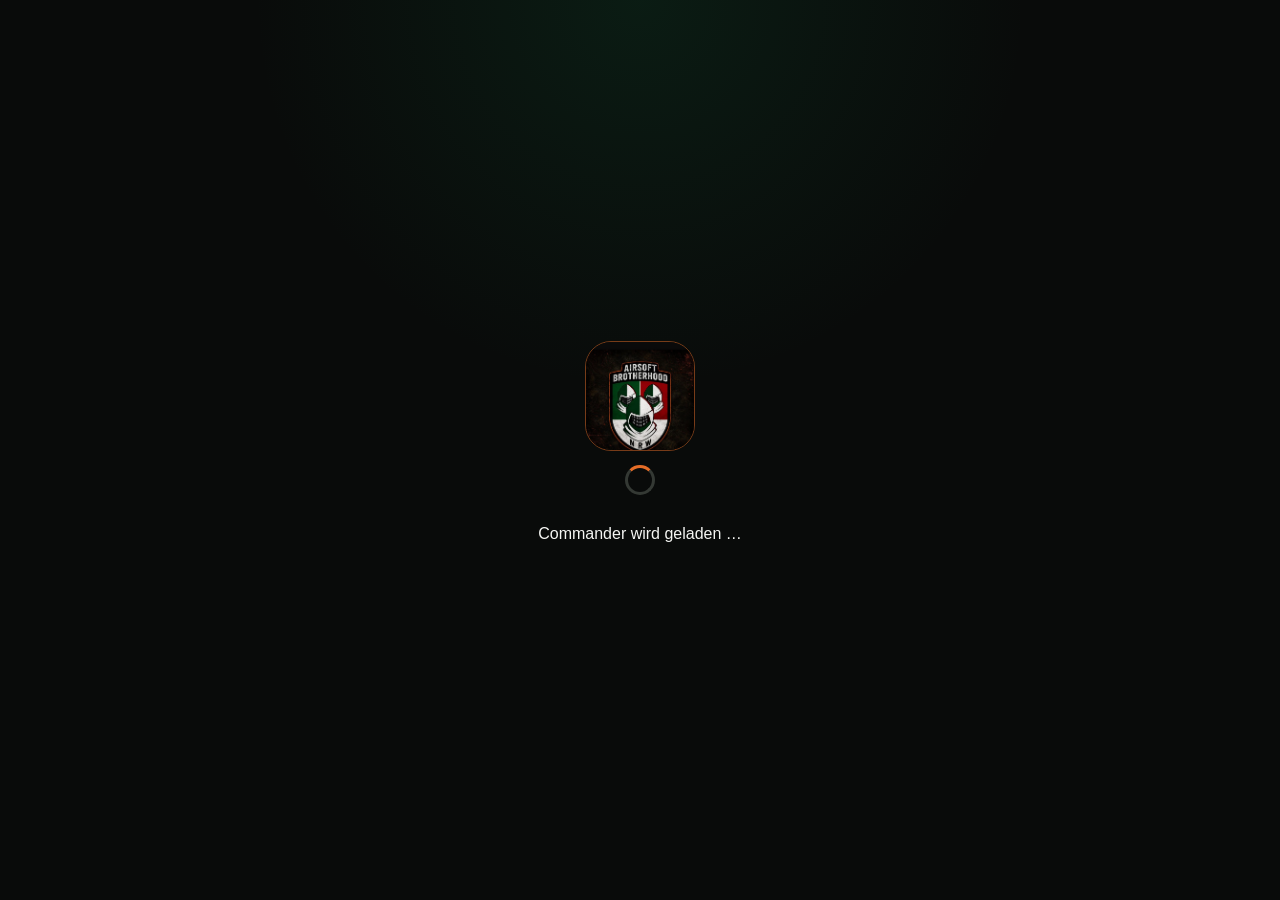
==== index.html @ 61e15b54 "Commander V6.3.2 Initial Upload" ====
<!doctype html>
<html lang="de">
<head>
  <meta charset="UTF-8">
  <meta name="viewport" content="width=device-width, initial-scale=1, viewport-fit=cover">
  <meta name="theme-color" content="#090b0a">
  <meta name="apple-mobile-web-app-capable" content="yes">
  <meta name="apple-mobile-web-app-status-bar-style" content="black-translucent">
  <meta name="apple-mobile-web-app-title" content="Commander">
  <title>Commander</title>
  <link rel="manifest" href="./manifest.webmanifest">
  <link rel="apple-touch-icon" href="./apple-touch-icon.png">
  <link rel="stylesheet" href="./styles.css">
</head>
<body>
  <div class="background-mark" aria-hidden="true"></div>

  <div id="loadingScreen" class="full-screen loading-screen">
    <img src="./team-wappen.jpg" alt="" class="loading-logo">
    <div class="spinner"></div>
    <p>Commander wird geladen …</p>
  </div>

  <section id="authScreen" class="full-screen auth-screen hidden">
    <div class="auth-shell">
      <div class="auth-brand">
        <img src="./team-wappen.jpg" alt="Airsoft Brotherhood NRW">
        <p class="eyebrow">AIRSOFT BROTHERHOOD NRW</p>
        <h1>Commander</h1>
        <p class="muted">Private Team-App</p>
      </div>

      <div class="auth-card">
        <div class="segmented">
          <button id="showLoginBtn" class="active" type="button">Anmelden</button>
          <button id="showRegisterBtn" type="button">Registrieren</button>
        </div>

        <form id="loginForm">
          <label>E-Mail
            <input id="loginEmail" type="email" autocomplete="email" required placeholder="name@beispiel.de">
          </label>
          <label>Passwort
            <input id="loginPassword" type="password" autocomplete="current-password" required minlength="6">
          </label>
          <button class="primary wide" type="submit">Anmelden</button>
          <button id="forgotPasswordBtn" class="link-button" type="button">Passwort vergessen</button>
        </form>

        <form id="registerForm" class="hidden">
          <p class="form-section-title">Persönliche Daten</p>
          <label>Name
            <input id="registerName" required maxlength="80" placeholder="Vor- und Nachname">
          </label>
          <label>Callsign
            <input id="registerCallsign" required maxlength="20" placeholder="Dein Callsign">
          </label>
          <label>Geburtsdatum
            <span class="date-input-wrap"><input id="registerBirthDate" type="date" required></span>
          </label>
          <label>E-Mail
            <input id="registerEmail" type="email" autocomplete="email" required>
          </label>
          <label>Handynummer
            <input id="registerPhone" type="tel" autocomplete="tel" required maxlength="30" placeholder="+49 …">
          </label>
          <label>Wohnadresse
            <textarea id="registerAddress" rows="3" required maxlength="250" placeholder="Straße, Hausnummer, PLZ und Ort"></textarea>
          </label>

          <p class="form-section-title">Notfallkontakt</p>
          <label>Name des Notfallkontakts
            <input id="registerEmergencyName" required maxlength="80">
          </label>
          <label>Nummer des Notfallkontakts
            <input id="registerEmergencyPhone" type="tel" required maxlength="30">
          </label>

          <p class="form-section-title">Kleidergrößen</p>
          <div class="two-col">
            <label>T-Shirt-Größe
              <input id="registerTshirtSize" required maxlength="20" placeholder="z. B. XL">
            </label>
            <label>Hoodie-Größe
              <input id="registerHoodieSize" required maxlength="20" placeholder="z. B. XL">
            </label>
          </div>
          <label>Kopfbedeckungsgröße
            <input id="registerHeadwearSize" required maxlength="30" placeholder="z. B. 58 cm">
          </label>

          <p class="form-section-title">Gesundheit</p>
          <label>Erkrankungen / wichtige medizinische Hinweise
            <textarea id="registerMedicalNotes" rows="3" required maxlength="500" placeholder="Falls nichts vorliegt: Keine"></textarea>
          </label>

          <p class="form-section-title">Zugangsdaten</p>
          <label>Passwort
            <input id="registerPassword" type="password" autocomplete="new-password" required minlength="6">
          </label>

          <label class="consent-row">
            <input id="registerRulesAccepted" type="checkbox" required>
            <span>Ich akzeptiere die Regeln und Richtlinien des Teams und bestätige, keiner terroristischen oder rechtsextremen Gruppierung anzugehören.</span>
          </label>
          <label class="consent-row">
            <input id="registerPrivacyAccepted" type="checkbox" required>
            <span>Ich willige ein, dass diese Daten – einschließlich Notfall- und Gesundheitsangaben – ausschließlich für die interne Teamorganisation gespeichert und nur von Admins eingesehen werden.</span>
          </label>

          <button class="primary wide" type="submit">Konto erstellen</button>
          <p class="form-note">Neue Konten müssen anschließend von einem Admin freigegeben werden.</p>
        </form>
      </div>
    </div>
  </section>

  <section id="pendingScreen" class="full-screen pending-screen hidden">
    <div class="pending-card">
      <img src="./team-wappen.jpg" alt="">
      <p class="eyebrow">KONTO ERSTELLT</p>
      <h2>Freigabe ausstehend</h2>
      <p>Dein Konto wurde angelegt. Ein Admin muss dich noch freischalten.</p>
      <button id="pendingRefreshBtn" class="primary wide">Status prüfen</button>
      <button id="pendingLogoutBtn" class="secondary wide">Abmelden</button>
    </div>
  </section>

  <div id="appShell" class="hidden">
    <header class="topbar">
      <div class="brand-row">
        <img src="./team-wappen.jpg" alt="Teamwappen">
        <div>
          <strong>Commander</strong>
          <span id="headerSubtitle">Airsoft Brotherhood NRW</span>
        </div>
      </div>
      <button id="profileButton" class="avatar-button" aria-label="Profil">DS</button>
    </header>

    <main>
      <section id="dashboardView" class="view active">
        <div class="hero">
          <p class="eyebrow">TEAM COMMAND</p>
          <h1 id="welcomeTitle">Willkommen.</h1>
          <p id="welcomeSubtitle" class="muted">Deine Teamübersicht</p>
        </div>

        <article class="next-game-card">
          <div>
            <span class="tiny-label">NÄCHSTER SPIELTAG</span>
            <h2 id="nextGameTitle">Noch nichts geplant</h2>
            <p id="nextGameMeta">Ein Admin kann einen Spieltag erstellen.</p>
          </div>
        </article>

        <div class="stats-grid admin-only hidden">
          <article id="adminPendingStat">
            <span>Offene Freigaben</span>
            <strong id="pendingCount">0</strong>
          </article>
        </div>

        <div class="section-heading">
          <div>
            <h2>Demnächst</h2>
          </div>
          <button class="text-button" data-go="games">Alle</button>
        </div>
        <div id="dashboardGames" class="card-stack"></div>
      </section>

      <section id="gamesView" class="view">
        <div class="page-heading">
          <div>
            <p class="eyebrow">OPERATIONS</p>
            <h1>Spieltage</h1>
          </div>
          <button id="addGameButton" class="primary admin-only hidden">+ Spieltag</button>
        </div>
        <div id="gamesList" class="card-stack"></div>
      </section>

      <section id="teamView" class="view">
        <div class="page-heading">
          <div>
            <p class="eyebrow">ADMINISTRATION</p>
            <h1>Team</h1>
          </div>
        </div>
        <section id="participationOverview" class="admin-only hidden participation-overview">
          <div class="section-heading compact">
            <div>
              <p class="eyebrow">TEILNAHMEÜBERSICHT</p>
              <h2>Rückmeldungen</h2>
            </div>
          </div>
          <label class="game-filter-label">Spieltag auswählen
            <select id="participationGameSelect"></select>
          </label>
          <div class="participation-grid">
            <article class="participation-card attending">
              <div class="participation-title"><span class="participation-icon">✓</span><div><strong>Nimmt teil</strong><small id="attendingCount">0 Zusagen</small></div></div>
              <div id="attendingMembers" class="participant-list"></div>
            </article>
            <article class="participation-card declining">
              <div class="participation-title"><span class="participation-icon">×</span><div><strong>Nimmt nicht teil</strong><small id="decliningCount">0 Absagen</small></div></div>
              <div id="decliningMembers" class="participant-list"></div>
            </article>
          </div>
          <article class="participation-card unanswered">
            <div class="participation-title"><span class="participation-icon">?</span><div><strong>Noch keine Rückmeldung</strong><small id="unansweredCount">0 offen</small></div></div>
            <div id="unansweredMembers" class="participant-list"></div>
          </article>
        </section>

        <div id="pendingMembersSection" class="admin-only hidden">
          <div class="section-heading compact">
            <h2>Freigaben</h2>
          </div>
          <div id="pendingMembersList" class="card-stack"></div>
        </div>
        <div class="section-heading compact">
          <h2>Mitglieder</h2>
        </div>
        <div id="membersList" class="card-stack"></div>
      </section>

      <section id="profileView" class="view">
        <div class="page-heading">
          <div>
            <p class="eyebrow">ACCOUNT</p>
            <h1>Mein Profil</h1>
          </div>
        </div>
        <article class="profile-card">
          <div id="profileAvatar" class="profile-avatar">DS</div>
          <h2 id="profileCallsign">Darkside</h2>
          <p id="profileName" class="muted"></p>
          <div class="profile-facts profile-facts-one">
            <div><span>Position</span><strong id="profilePosition">Member</strong></div>
          </div>
        </article>
        <button id="installButton" class="secondary wide hidden">App installieren</button>
        <button id="logoutButton" class="danger wide">Abmelden</button>
      </section>
    </main>

    <nav class="bottom-nav">
      <button data-view="dashboard" class="active">
        <span>⌂</span><small>Start</small>
      </button>
      <button data-view="games">
        <span>◫</span><small>Spieltage</small>
      </button>
      <button data-view="team" id="teamNavButton" class="admin-only hidden">
        <span>♟</span><small>Team</small>
      </button>
      <button data-view="profile">
        <span>●</span><small>Profil</small>
      </button>
    </nav>
  </div>

  <div id="gameModal" class="modal hidden">
    <div class="modal-card">
      <div class="modal-head">
        <h2 id="gameModalTitle">Spieltag erstellen</h2>
        <button data-close-modal="gameModal">×</button>
      </div>
      <form id="gameForm">
        <input id="gameId" type="hidden">
        <label>Titel<input id="gameTitleInput" required maxlength="80"></label>
        <div class="two-col">
          <label>Datum<input id="gameDateInput" type="date" required></label>
          <label>Uhrzeit<input id="gameTimeInput" type="time" required></label>
        </div>
        <label>Ort<input id="gameLocationInput" required maxlength="100"></label>
        <label>Beschreibung<textarea id="gameDescriptionInput" rows="4" maxlength="500"></textarea></label>
        <label>Website-Link
          <input id="gameWebsiteInput" type="url" maxlength="500" inputmode="url" autocomplete="url" placeholder="https://www.beispiel.de">
          <small class="field-hint">Optional – es sind nur vollständige Links mit https:// oder http:// möglich.</small>
        </label>
        <div class="modal-actions">
          <button type="button" class="secondary" data-close-modal="gameModal">Abbrechen</button>
          <button type="submit" class="primary">Speichern</button>
        </div>
      </form>
    </div>
  </div>

  <div id="memberModal" class="modal hidden">
    <div class="modal-card">
      <div class="modal-head">
        <h2>Mitglied bearbeiten</h2>
        <button data-close-modal="memberModal">×</button>
      </div>
      <form id="memberForm">
        <input id="memberUserId" type="hidden">
        <label>Position
          <select id="memberPositionInput">
            <option>Rekrut</option>
            <option>Member</option>
            <option>Member 1</option>
            <option>Member 2</option>
            <option>Squad Leader</option>
            <option>Team Leader</option>
          </select>
        </label>
        <label>Rechte
          <select id="memberRoleInput">
            <option value="member">Mitglied</option>
            <option value="admin">Admin</option>
          </select>
        </label>
        <div class="modal-actions">
          <button type="button" class="secondary" data-close-modal="memberModal">Abbrechen</button>
          <button type="submit" class="primary">Speichern</button>
        </div>
      </form>
    </div>
  </div>


  <div id="memberDetailsModal" class="modal hidden">
    <div class="modal-card member-details-modal">
      <div class="modal-head">
        <div>
          <p class="eyebrow">VERTRAULICHE MITGLIEDSAKTE</p>
          <h2 id="memberDetailsTitle">Mitgliedsdaten</h2>
        </div>
        <button data-close-modal="memberDetailsModal">×</button>
      </div>
      <div id="memberDetailsContent" class="member-details-grid"></div>
      <button id="editPrivateDataButton" class="primary wide developer-only hidden" type="button">Daten bearbeiten</button>
      <p class="sensitive-note">Diese Daten sind ausschließlich für Admins sichtbar und dürfen nicht weitergegeben werden. Bearbeiten dürfen sie nur Developer.</p>
    </div>
  </div>


  <div id="privateDataModal" class="modal hidden">
    <div class="modal-card member-details-modal">
      <div class="modal-head">
        <div>
          <p class="eyebrow">NUR FÜR DEVELOPER</p>
          <h2>Mitgliedsdaten bearbeiten</h2>
        </div>
        <button data-close-modal="privateDataModal">×</button>
      </div>

      <form id="privateDataForm">
        <input id="privateDataUserId" type="hidden">

        <p class="form-section-title">Persönliche Daten</p>
        <label>Name
          <input id="privateName" required maxlength="80">
        </label>
        <label>Callsign
          <input id="privateCallsign" required maxlength="20">
        </label>
        <label>Geburtsdatum
          <span class="date-input-wrap"><input id="privateBirthDate" type="date" required></span>
        </label>
        <label>E-Mail
          <input id="privateEmail" type="email" readonly>
        </label>
        <label>Handynummer
          <input id="privatePhone" type="tel" required maxlength="30">
        </label>
        <label>Wohnadresse
          <textarea id="privateAddress" rows="3" required maxlength="250"></textarea>
        </label>

        <p class="form-section-title">Notfallkontakt</p>
        <label>Name des Notfallkontakts
          <input id="privateEmergencyName" required maxlength="80">
        </label>
        <label>Nummer des Notfallkontakts
          <input id="privateEmergencyPhone" type="tel" required maxlength="30">
        </label>

        <p class="form-section-title">Kleidergrößen</p>
        <div class="two-col">
          <label>T-Shirt-Größe
            <input id="privateTshirtSize" required maxlength="20">
          </label>
          <label>Hoodie-Größe
            <input id="privateHoodieSize" required maxlength="20">
          </label>
        </div>
        <label>Kopfbedeckungsgröße
          <input id="privateHeadwearSize" required maxlength="30">
        </label>

        <p class="form-section-title">Gesundheit</p>
        <label>Erkrankungen / wichtige medizinische Hinweise
          <textarea id="privateMedicalNotes" rows="4" required maxlength="500"></textarea>
        </label>

        <div class="modal-actions">
          <button type="button" class="secondary" data-close-modal="privateDataModal">Abbrechen</button>
          <button type="submit" class="primary">Speichern</button>
        </div>
      </form>
    </div>
  </div>

  <div id="toast" class="toast" role="status"></div>
  <script type="module" src="./app.js"></script>
</body>
</html>
---- styles.css ----
:root{
  --bg:#090b0a;
  --panel:#121512;
  --panel-2:#181c18;
  --line:#293029;
  --text:#f5f6f3;
  --muted:#9aa39a;
  --green:#14834d;
  --green-2:#0f5c37;
  --red:#b3262d;
  --orange:#e56d27;
  --radius:22px;
  color-scheme:dark;
}
*{box-sizing:border-box}
html{background:var(--bg)}
body{
  margin:0;
  min-height:100vh;
  background:var(--bg);
  color:var(--text);
  font-family:-apple-system,BlinkMacSystemFont,"Segoe UI",Roboto,Arial,sans-serif;
  padding-bottom:calc(90px + env(safe-area-inset-bottom));
}
button,input,select,textarea{font:inherit}
button{cursor:pointer}
.hidden{display:none!important}
.background-mark{
  position:fixed;
  inset:0;
  pointer-events:none;
  z-index:0;
  background:url("./team-wappen.jpg") center 45%/min(78vw,600px) auto no-repeat;
  opacity:.045;
  filter:saturate(.8);
}
.full-screen{
  position:fixed;
  inset:0;
  z-index:100;
  display:grid;
  place-items:center;
  padding:24px;
  background:radial-gradient(circle at top,rgba(20,131,77,.14),transparent 35%),var(--bg);
}
.loading-screen{gap:14px;align-content:center;text-align:center}
.loading-logo{width:110px;height:110px;border-radius:26px;object-fit:cover;border:1px solid rgba(229,109,39,.5)}
.spinner{width:30px;height:30px;border:3px solid #343934;border-top-color:var(--orange);border-radius:50%;animation:spin .8s linear infinite;margin:auto}
@keyframes spin{to{transform:rotate(360deg)}}
.auth-shell{width:min(100%,460px)}
.auth-brand{text-align:center;margin-bottom:20px}
.auth-brand img{width:118px;height:118px;object-fit:cover;border-radius:28px;border:1px solid rgba(229,109,39,.55)}
.auth-brand h1{font-size:48px;letter-spacing:-.055em;margin:6px 0 2px}
.eyebrow{color:var(--orange);font-size:11px;font-weight:900;letter-spacing:.15em;margin:0 0 8px}
.muted{color:var(--muted)}
.auth-card,.pending-card,.profile-card{
  background:rgba(18,21,18,.95);
  border:1px solid var(--line);
  border-radius:var(--radius);
  padding:20px;
  box-shadow:0 20px 80px rgba(0,0,0,.3);
}
.segmented{display:grid;grid-template-columns:1fr 1fr;background:#0c0e0c;border-radius:14px;padding:4px;margin-bottom:18px}
.segmented button{min-height:40px;border:0;border-radius:11px;background:transparent;color:var(--muted);font-weight:800}
.segmented button.active{background:var(--panel-2);color:#fff}
label{display:block;font-size:12px;font-weight:800;margin:13px 0 0}
input,select,textarea{
  width:100%;
  margin-top:7px;
  padding:13px 14px;
  min-height:49px;
  color:#fff;
  background:#0c0e0c;
  border:1px solid var(--line);
  border-radius:13px;
  outline:none;
}
input:focus,select:focus,textarea:focus{border-color:var(--orange)}
textarea{resize:vertical}
.primary,.secondary,.danger,.link-button,.text-button,.vote{
  border:0;
  border-radius:13px;
  font-weight:900;
}
.primary{background:var(--green);color:#fff;min-height:46px;padding:0 17px}
.secondary{background:#252b25;color:#fff;min-height:46px;padding:0 17px}
.danger{background:rgba(179,38,45,.17);color:#ff747b;min-height:46px;padding:0 17px}
.wide{width:100%;margin-top:14px}
.link-button,.text-button{background:transparent;color:var(--orange);padding:12px}
.form-note{font-size:12px;line-height:1.5;color:var(--muted);margin-bottom:0}
.pending-card{width:min(100%,420px);text-align:center}
.pending-card img{width:100px;height:100px;border-radius:24px;object-fit:cover;margin-bottom:18px}
.pending-card h2{font-size:32px;letter-spacing:-.04em;margin:0 0 10px}
.pending-card p:not(.eyebrow){color:var(--muted);line-height:1.6}
#appShell,.topbar,main,.bottom-nav{position:relative;z-index:2}
.topbar{
  position:sticky;
  top:0;
  z-index:20;
  display:flex;
  align-items:center;
  justify-content:space-between;
  padding:calc(10px + env(safe-area-inset-top)) 16px 10px;
  border-bottom:1px solid rgba(255,255,255,.06);
  background:rgba(9,11,10,.84);
  backdrop-filter:blur(20px);
}
.brand-row{display:flex;align-items:center;gap:11px}
.brand-row img{width:46px;height:46px;border-radius:14px;object-fit:cover;border:1px solid rgba(229,109,39,.45)}
.brand-row strong{display:block;font-size:19px}
.brand-row span{display:block;color:var(--muted);font-size:10px;margin-top:2px}
.avatar-button{width:44px;height:44px;border:1px solid var(--line);border-radius:14px;background:linear-gradient(135deg,var(--green),var(--green-2));color:#fff;font-weight:900}
main{width:min(100% - 24px,900px);margin:auto}
.view{display:none;padding:22px 0}
.view.active{display:block}
.hero{padding:24px 2px 20px}
.hero h1,.page-heading h1{font-size:clamp(42px,11vw,68px);line-height:.98;letter-spacing:-.06em;margin:0}
.hero p:last-child{margin:10px 0 0}
.next-game-card{
  display:flex;
  align-items:center;
  justify-content:space-between;
  gap:16px;
  padding:20px;
  background:
    linear-gradient(135deg,rgba(20,131,77,.23),rgba(179,38,45,.10)),
    rgba(18,21,18,.95);
  border:1px solid rgba(229,109,39,.35);
  border-radius:var(--radius);
}
.next-game-card h2{font-size:26px;letter-spacing:-.035em;margin:7px 0}
.next-game-card p{margin:0;color:var(--muted);font-size:13px;line-height:1.45}
.tiny-label{font-size:10px;letter-spacing:.12em;font-weight:900;color:var(--orange)}
.vote-box{display:flex;gap:8px;flex-shrink:0}
.vote{min-width:52px;min-height:44px;color:#fff}
.vote.yes{background:var(--green)}
.vote.no{background:var(--red)}
.vote.selected{outline:2px solid #fff;outline-offset:2px}
.stats-grid{display:grid;grid-template-columns:repeat(3,1fr);gap:10px;margin:14px 0 30px}
.stats-grid article{padding:17px;background:rgba(18,21,18,.94);border:1px solid var(--line);border-radius:18px}
.stats-grid span{font-size:10px;color:var(--muted);text-transform:uppercase}
.stats-grid strong{display:block;font-size:30px;margin-top:8px}
.section-heading,.page-heading{
  display:flex;
  align-items:flex-end;
  justify-content:space-between;
  gap:14px;
}
.section-heading{margin:0 0 13px}
.section-heading h2{font-size:28px;letter-spacing:-.035em;margin:0}
.section-heading.compact{margin-top:22px}
.page-heading{padding:12px 1px 22px}
.card-stack{display:grid;gap:11px}
.card{
  padding:18px;
  background:rgba(18,21,18,.95);
  border:1px solid var(--line);
  border-radius:19px;
}
.card-head{display:flex;justify-content:space-between;gap:14px;align-items:flex-start}
.card h3{font-size:22px;letter-spacing:-.025em;margin:0 0 4px}
.card .meta,.card .description{color:var(--muted);font-size:13px;line-height:1.5}
.card .description{margin:12px 0 0}
.date-label{font-size:10px;color:var(--orange);font-weight:900;letter-spacing:.08em;margin-bottom:7px}
.status-pill{padding:7px 10px;border-radius:999px;font-size:10px;font-weight:900;white-space:nowrap}
.status-pill.yes{color:#6ee7a7;background:rgba(20,131,77,.18)}
.status-pill.no{color:#ff7d83;background:rgba(179,38,45,.18)}
.status-pill.open{color:#d6d8d4;background:#242924}
.card-actions{display:flex;gap:8px;flex-wrap:wrap;margin-top:15px}
.card-actions button{flex:1;min-height:40px;border:0;border-radius:11px;background:#252b25;color:#fff;font-weight:800}
.card-actions button.yes{background:rgba(20,131,77,.25);color:#79e9ad}
.card-actions button.no{background:rgba(179,38,45,.22);color:#ff7d83}
.card-actions button.delete{background:rgba(179,38,45,.15);color:#ff7d83}
.member-row{display:flex;align-items:center;gap:12px}
.member-avatar{width:48px;height:48px;border-radius:15px;display:grid;place-items:center;background:linear-gradient(135deg,var(--green),var(--green-2));font-weight:900;flex-shrink:0}
.member-main{flex:1;min-width:0}
.member-main strong{display:block;font-size:18px}
.member-main span{display:block;font-size:12px;color:var(--muted);white-space:nowrap;overflow:hidden;text-overflow:ellipsis}
.member-points{font-size:20px;font-weight:900;color:var(--orange)}
.approval-actions{display:flex;gap:8px;margin-top:13px}
.approval-actions button{flex:1}
.profile-card{text-align:center}
.profile-avatar{width:92px;height:92px;margin:0 auto 14px;border-radius:28px;display:grid;place-items:center;background:linear-gradient(135deg,var(--green),var(--green-2));font-size:30px;font-weight:900}
.profile-card h2{font-size:34px;letter-spacing:-.04em;margin:0}
.profile-facts{display:grid;grid-template-columns:repeat(3,1fr);gap:8px;margin-top:20px}
.profile-facts div{padding:13px 8px;background:#0d100d;border-radius:14px}
.profile-facts span{display:block;color:var(--muted);font-size:9px;text-transform:uppercase}
.profile-facts strong{display:block;margin-top:7px;font-size:15px}
.bottom-nav{
  position:fixed;
  left:10px;
  right:10px;
  bottom:calc(8px + env(safe-area-inset-bottom));
  z-index:30;
  display:flex;
  justify-content:center;
  gap:5px;
  padding:7px;
  background:rgba(16,19,16,.94);
  border:1px solid var(--line);
  border-radius:22px;
  backdrop-filter:blur(20px);
}
.bottom-nav button{
  flex:1;
  max-width:180px;
  min-height:58px;
  border:0;
  border-radius:16px;
  background:transparent;
  color:#757d75;
}
.bottom-nav button span{display:block;font-size:19px}
.bottom-nav button small{display:block;font-size:10px;margin-top:3px}
.bottom-nav button.active{background:linear-gradient(180deg,rgba(20,131,77,.30),rgba(20,131,77,.07));color:#fff}
.modal{
  position:fixed;
  inset:0;
  z-index:200;
  display:grid;
  align-items:end;
  padding:12px;
  background:rgba(0,0,0,.72);
}
.modal-card{
  width:min(100%,560px);
  max-height:92vh;
  overflow:auto;
  margin:auto;
  padding:20px;
  background:#101310;
  border:1px solid var(--line);
  border-radius:25px;
}
.modal-head{display:flex;align-items:center;justify-content:space-between;margin-bottom:10px}
.modal-head h2{margin:0;font-size:27px;letter-spacing:-.035em}
.modal-head button{width:40px;height:40px;border:0;border-radius:12px;background:#252b25;color:#fff;font-size:23px}
.two-col{display:grid;grid-template-columns:1fr 1fr;gap:10px}
.modal-actions{display:flex;gap:10px;margin-top:20px}
.modal-actions button{flex:1}
.toast{
  position:fixed;
  left:50%;
  bottom:105px;
  z-index:300;
  transform:translate(-50%,20px);
  opacity:0;
  pointer-events:none;
  padding:11px 15px;
  border-radius:999px;
  background:#f3f5f0;
  color:#111;
  font-size:12px;
  font-weight:900;
  transition:.2s;
  max-width:calc(100% - 30px);
  text-align:center;
}
.toast.show{opacity:1;transform:translate(-50%,0)}
.empty{padding:24px;text-align:center;color:var(--muted);border:1px dashed var(--line);border-radius:17px}
@media(max-width:600px){
  .stats-grid{grid-template-columns:1fr 1fr}
  .stats-grid article:last-child:nth-child(3){grid-column:1/-1}
  .next-game-card{align-items:flex-start;flex-direction:column}
  .two-col{grid-template-columns:1fr}
}


/* Teilnahmeübersicht V3 */
.participation-overview{margin:4px 0 26px}.game-filter-label{margin:0 0 13px}.participation-grid{display:grid;grid-template-columns:1fr 1fr;gap:11px}.participation-card{padding:17px;background:rgba(18,21,18,.95);border:1px solid var(--line);border-radius:19px}.participation-card.attending{border-color:rgba(20,131,77,.5);background:linear-gradient(145deg,rgba(20,131,77,.13),rgba(18,21,18,.96))}.participation-card.declining{border-color:rgba(179,38,45,.5);background:linear-gradient(145deg,rgba(179,38,45,.11),rgba(18,21,18,.96))}.participation-card.unanswered{margin-top:11px}.participation-title{display:flex;align-items:center;gap:11px}.participation-title strong{display:block;font-size:16px}.participation-title small{display:block;color:var(--muted);margin-top:3px}.participation-icon{width:36px;height:36px;display:grid;place-items:center;flex-shrink:0;border-radius:12px;background:#252b25;font-size:21px;font-weight:900}.attending .participation-icon{color:#7ce8ae;background:rgba(20,131,77,.25)}.declining .participation-icon{color:#ff7d83;background:rgba(179,38,45,.22)}.participant-list{display:flex;flex-wrap:wrap;gap:7px;margin-top:14px}.participant-chip{display:inline-flex;align-items:center;gap:7px;max-width:100%;padding:7px 10px 7px 7px;border-radius:999px;background:#252b25;font-size:12px;font-weight:800}.participant-chip span{width:24px;height:24px;display:grid;place-items:center;border-radius:8px;background:linear-gradient(135deg,var(--green),var(--green-2));font-size:9px}.participant-empty{color:var(--muted);font-size:12px;padding:4px 0}@media(max-width:430px){.participation-grid{grid-template-columns:1fr}}



/* Developer-Schutz */
.card-actions button.protected-member{opacity:.72;color:#ffbf4b;cursor:not-allowed}

.profile-facts-two{grid-template-columns:repeat(2,1fr)}

.profile-facts-one{grid-template-columns:1fr}

.form-section-title{
  margin:24px 0 3px;
  padding-top:18px;
  border-top:1px solid var(--line);
  color:var(--orange);
  font-size:11px;
  font-weight:900;
  letter-spacing:.13em;
}
.form-section-title:first-child{
  margin-top:4px;
  padding-top:0;
  border-top:0;
}
.date-input-wrap{
  display:flex;
  width:100%;
  min-width:0;
  margin-top:7px;
  padding:13px 14px;
  background:#0c0e0c;
  border:1px solid var(--line);
  border-radius:13px;
}
.date-input-wrap input{
  display:block;
  width:100%;
  min-width:0;
  min-height:auto;
  margin:0;
  padding:0;
  border:0;
  background:transparent;
}
.consent-row{
  display:flex;
  align-items:flex-start;
  gap:11px;
  margin-top:17px;
  padding:13px;
  background:#0c0e0c;
  border:1px solid var(--line);
  border-radius:13px;
  font-weight:600;
  line-height:1.45;
}
.consent-row input{
  width:20px;
  height:20px;
  min-height:0;
  margin:1px 0 0;
  flex-shrink:0;
}
.card-actions button.details{
  background:rgba(229,109,39,.14);
  color:#ff9a5b;
}
.member-details-modal{
  max-height:90vh;
}
.member-details-grid{
  display:grid;
  grid-template-columns:1fr;
  gap:8px;
}
.member-detail-row{
  padding:13px 14px;
  background:#0c0e0c;
  border:1px solid var(--line);
  border-radius:13px;
}
.member-detail-row span{
  display:block;
  color:var(--muted);
  font-size:10px;
  text-transform:uppercase;
  letter-spacing:.06em;
}
.member-detail-row strong{
  display:block;
  margin-top:6px;
  font-size:15px;
  line-height:1.45;
  overflow-wrap:anywhere;
}
.member-detail-row a{
  color:#9ed6ff;
  text-decoration:underline;
}
.member-detail-row.sensitive{
  border-color:rgba(179,38,45,.55);
  background:rgba(179,38,45,.08);
}
.sensitive-note{
  margin:15px 0 0;
  color:#ff9a9f;
  font-size:11px;
  line-height:1.45;
}

#privateEmail[readonly]{
  color:var(--muted);
  cursor:not-allowed;
}


/* V6.3.2 – Registrierungsformular auf Mobilgeräten vollständig scrollbar */
.auth-screen{
  display:block;
  overflow-y:auto;
  overscroll-behavior-y:contain;
  -webkit-overflow-scrolling:touch;
  padding:
    calc(24px + env(safe-area-inset-top))
    24px
    calc(40px + env(safe-area-inset-bottom));
}

.auth-shell{
  width:min(100%,460px);
  margin:0 auto;
}

.auth-card{
  max-height:none;
  overflow:visible;
}

#registerForm{
  overflow:visible;
}

@media(max-width:600px){
  .auth-screen{
    padding-left:16px;
    padding-right:16px;
  }
}
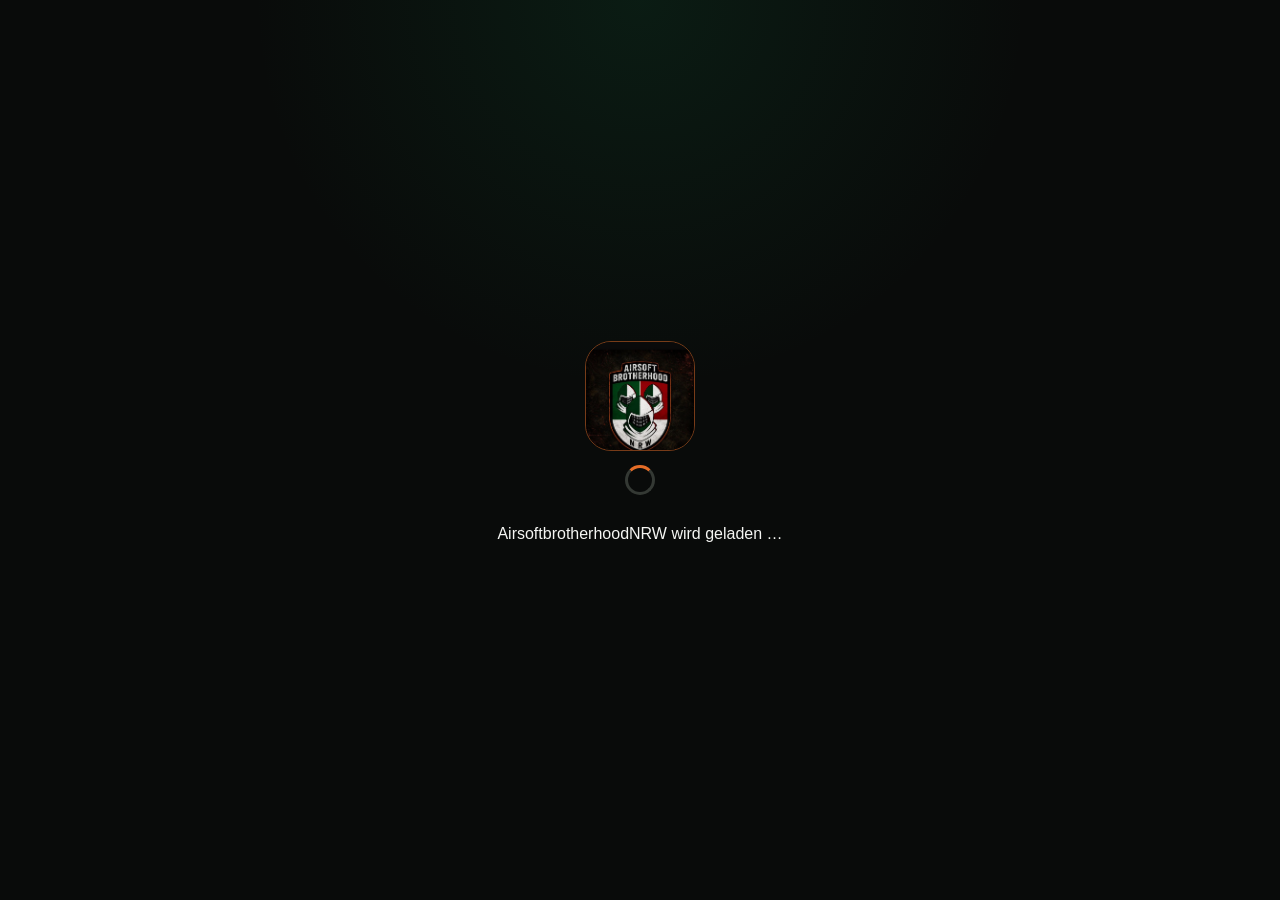
==== commit 8e6edcc2: "AirsoftbrotherhoodNRW V6.5" ====
--- a/index.html
+++ b/index.html
@@ -6,11 +6,11 @@
   <meta name="theme-color" content="#090b0a">
   <meta name="apple-mobile-web-app-capable" content="yes">
   <meta name="apple-mobile-web-app-status-bar-style" content="black-translucent">
-  <meta name="apple-mobile-web-app-title" content="Commander">
-  <title>Commander</title>
-  <link rel="manifest" href="./manifest.webmanifest">
+  <meta name="apple-mobile-web-app-title" content="AirsoftbrotherhoodNRW">
+  <title>AirsoftbrotherhoodNRW</title>
+  <link rel="manifest" href="./manifest.webmanifest?v=650">
   <link rel="apple-touch-icon" href="./apple-touch-icon.png">
-  <link rel="stylesheet" href="./styles.css">
+  <link rel="stylesheet" href="./styles.css?v=650">
 </head>
 <body>
   <div class="background-mark" aria-hidden="true"></div>
@@ -18,7 +18,7 @@
   <div id="loadingScreen" class="full-screen loading-screen">
     <img src="./team-wappen.jpg" alt="" class="loading-logo">
     <div class="spinner"></div>
-    <p>Commander wird geladen …</p>
+    <p>AirsoftbrotherhoodNRW wird geladen …</p>
   </div>
 
   <section id="authScreen" class="full-screen auth-screen hidden">
@@ -26,7 +26,7 @@
       <div class="auth-brand">
         <img src="./team-wappen.jpg" alt="Airsoft Brotherhood NRW">
         <p class="eyebrow">AIRSOFT BROTHERHOOD NRW</p>
-        <h1>Commander</h1>
+        <h1>AirsoftbrotherhoodNRW</h1>
         <p class="muted">Private Team-App</p>
       </div>
 
@@ -131,7 +131,7 @@
       <div class="brand-row">
         <img src="./team-wappen.jpg" alt="Teamwappen">
         <div>
-          <strong>Commander</strong>
+          <strong>AirsoftbrotherhoodNRW</strong>
           <span id="headerSubtitle">Airsoft Brotherhood NRW</span>
         </div>
       </div>
@@ -241,8 +241,9 @@
             <div><span>Position</span><strong id="profilePosition">Member</strong></div>
           </div>
         </article>
-        <button id="installButton" class="secondary wide hidden">App installieren</button>
+        <button id="installButton" class="secondary wide hidden">Zum Homescreen hinzufügen</button>
         <button id="logoutButton" class="danger wide">Abmelden</button>
+        <div id="appVersionLabel" class="app-version-label">AirsoftbrotherhoodNRW · v6.5</div>
       </section>
     </main>
 
@@ -405,7 +406,42 @@
     </div>
   </div>
 
+
+  <div id="installHelpModal" class="modal hidden">
+    <div class="modal-card install-help-card">
+      <div class="modal-head">
+        <div>
+          <p class="eyebrow">APP AUF DEM HOMESCREEN</p>
+          <h2>AirsoftbrotherhoodNRW installieren</h2>
+        </div>
+        <button data-close-modal="installHelpModal">×</button>
+      </div>
+
+      <div id="androidInstallHelp" class="install-platform hidden">
+        <p>Du kannst AirsoftbrotherhoodNRW wie eine normale App auf deinem Homescreen installieren.</p>
+        <button id="installNowButton" class="primary wide" type="button">App installieren</button>
+        <button id="androidInstallLaterButton" class="secondary wide" type="button">Später</button>
+      </div>
+
+      <div id="iosInstallHelp" class="install-platform hidden">
+        <p>Auf iPhone und iPad muss die App über Safari zum Home-Bildschirm hinzugefügt werden.</p>
+        <div class="ios-install-steps">
+          <div><strong>1</strong><span>Öffne die Seite in <b>Safari</b>.</span></div>
+          <div><strong>2</strong><span>Tippe auf <b>Teilen</b> ⎋.</span></div>
+          <div><strong>3</strong><span>Wähle <b>„Zum Home-Bildschirm“</b>.</span></div>
+          <div><strong>4</strong><span>Tippe auf <b>„Hinzufügen“</b>.</span></div>
+        </div>
+        <button id="iosInstallUnderstoodButton" class="primary wide" type="button">Verstanden</button>
+      </div>
+
+      <div id="genericInstallHelp" class="install-platform hidden">
+        <p>Öffne das Browser-Menü und wähle „App installieren“ oder „Zum Startbildschirm hinzufügen“.</p>
+        <button id="genericInstallUnderstoodButton" class="primary wide" type="button">Verstanden</button>
+      </div>
+    </div>
+  </div>
+
   <div id="toast" class="toast" role="status"></div>
-  <script type="module" src="./app.js"></script>
+  <script type="module" src="./app.js?v=650"></script>
 </body>
 </html>
--- a/styles.css
+++ b/styles.css
@@ -417,3 +417,67 @@
     padding-right:16px;
   }
 }
+
+
+/* V6.5 – AirsoftbrotherhoodNRW / Installationshilfe */
+.auth-brand h1{
+  overflow-wrap:anywhere;
+  line-height:.96;
+}
+.brand-row strong{
+  display:block;
+  max-width:min(62vw,340px);
+  overflow-wrap:anywhere;
+  line-height:1.08;
+}
+.install-help-card{
+  max-width:440px;
+}
+.install-platform p{
+  margin:4px 0 18px;
+  color:var(--muted);
+  line-height:1.55;
+}
+.ios-install-steps{
+  display:grid;
+  gap:10px;
+  margin:14px 0 20px;
+}
+.ios-install-steps > div{
+  display:grid;
+  grid-template-columns:34px 1fr;
+  align-items:center;
+  gap:10px;
+  padding:12px;
+  border:1px solid var(--line);
+  border-radius:13px;
+  background:#0c0e0c;
+}
+.ios-install-steps strong{
+  display:grid;
+  place-items:center;
+  width:30px;
+  height:30px;
+  border-radius:999px;
+  background:rgba(229,109,39,.16);
+  color:var(--orange);
+}
+.ios-install-steps span{
+  line-height:1.4;
+}
+.app-version-label{
+  margin-top:14px;
+  text-align:center;
+  color:var(--muted);
+  opacity:.55;
+  font-size:10px;
+  letter-spacing:.04em;
+}
+@media(max-width:430px){
+  .auth-brand h1{
+    font-size:clamp(36px,10.5vw,52px);
+  }
+  .brand-row strong{
+    font-size:16px;
+  }
+}
